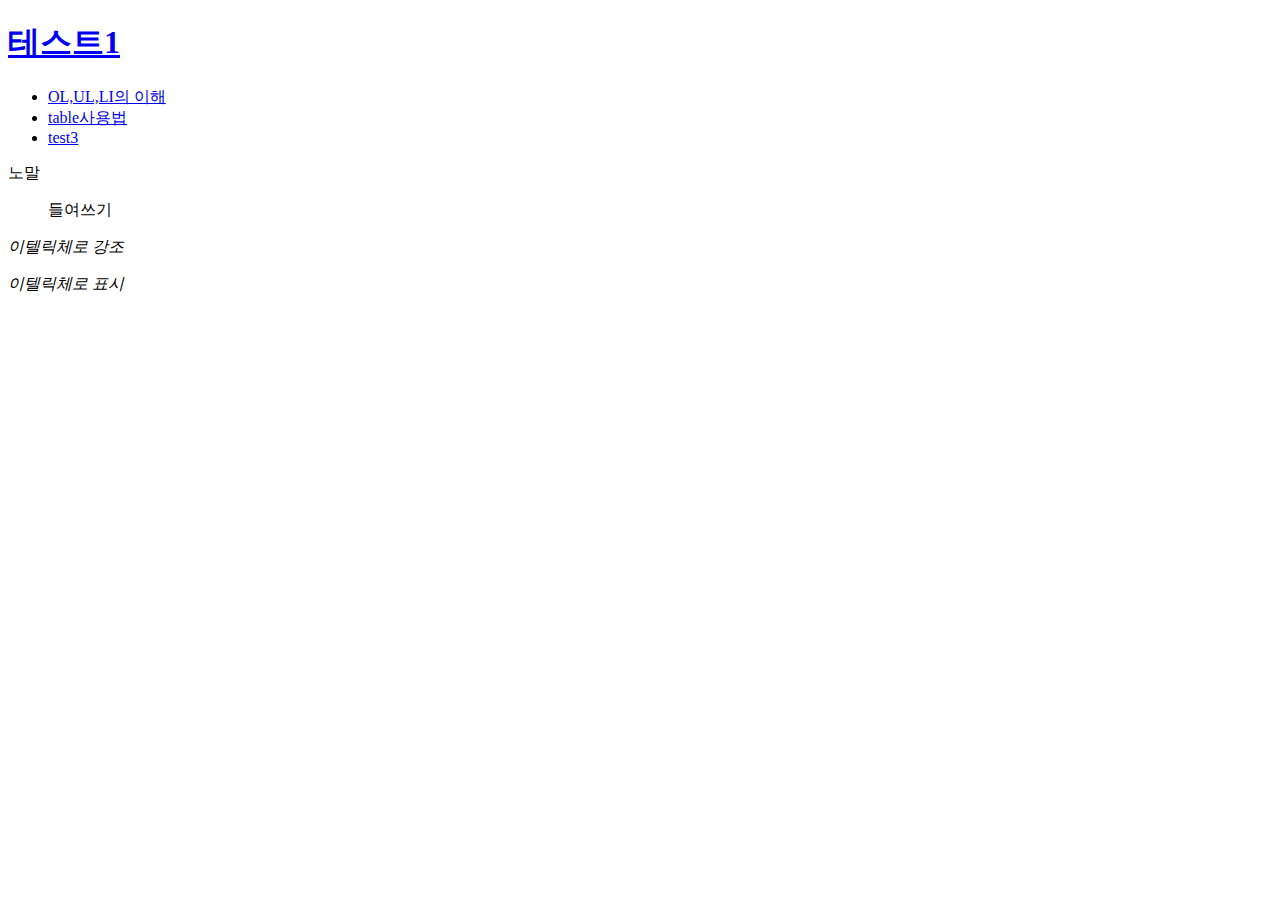
==== index.html @ dd55aab6 "html 자습 첫날 22.04.16" ====
<!DOCTYPE html>
<html lang="ko">
<head>
    <meta charset="UTF-8">
    <title>First</title>
</head>
<body>   
    <header>
        <div>
            <a href="index.html"><h1>테스트1</h1></a>
        </div>
        <nav>
            <ul>
                <li><a href="test1.html">OL,UL,LI의 이해</a></li>
                <li><a href="test2.html">table사용법</a></li>
                <li><a href="#">test3</a></li>
            </ul>
        </nav>
    </header>
    노말
    <blockquote>
        들여쓰기 
    </blockquote>
    <em>
        <p>이텔릭체로 강조</p>
    </em>
    <i>
        <p>이텔릭체로 표시</p>
    </i>
</body>
</html>
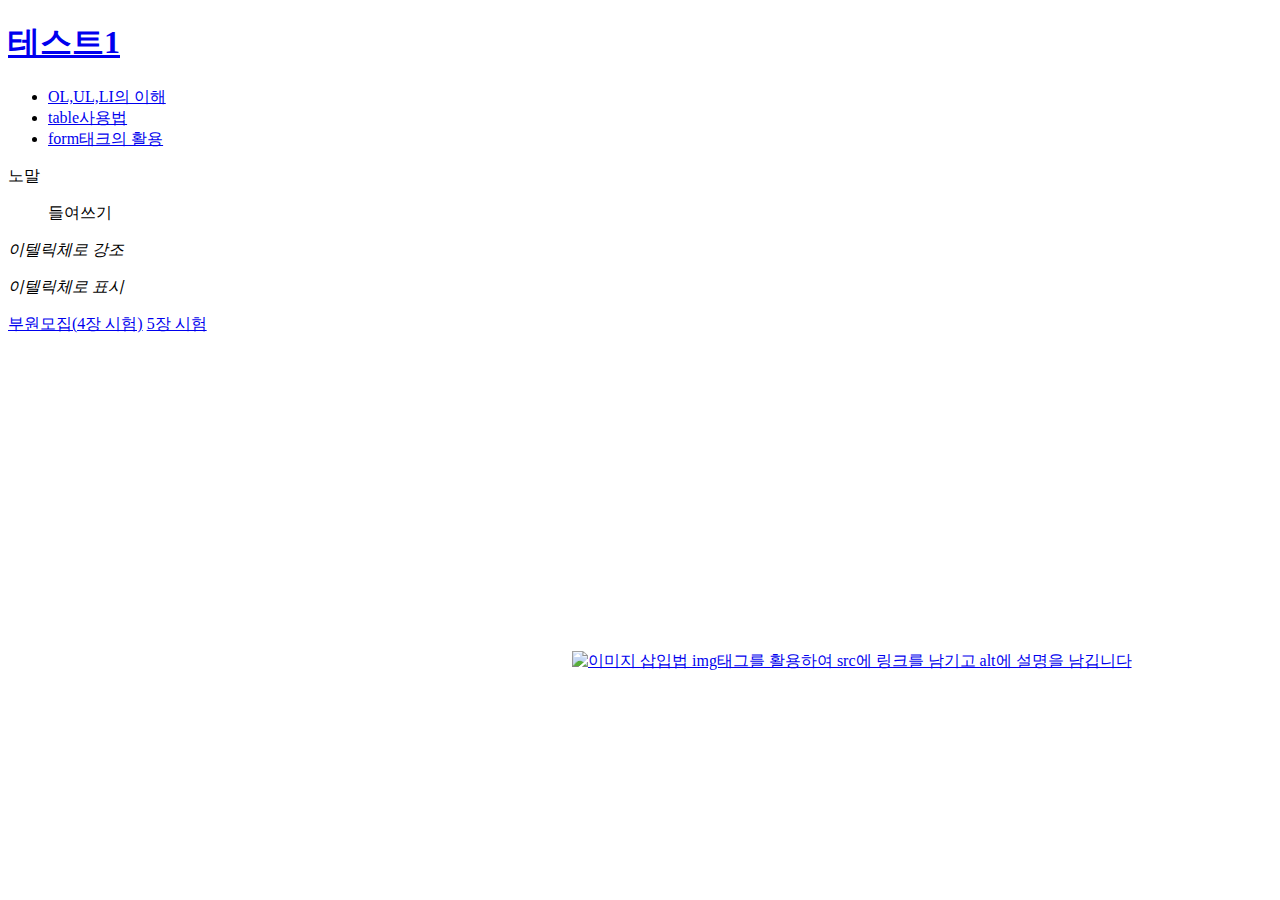
==== commit b78b69ad: "22.04.17 5장 시험까지 html완" ====
--- a/index.html
+++ b/index.html
@@ -13,7 +13,7 @@
             <ul>
                 <li><a href="test1.html">OL,UL,LI의 이해</a></li>
                 <li><a href="test2.html">table사용법</a></li>
-                <li><a href="#">test3</a></li>
+                <li><a href="#">form태크의 활용</a></li>
             </ul>
         </nav>
     </header>
@@ -27,5 +27,8 @@
     <i>
         <p>이텔릭체로 표시</p>
     </i>
+    <p><a href="le4test.html" target="blank">부원모집(4장 시험)</a> <a href="le5test2.html">5장 시험</a></p>
+    <iframe width="560" height="315" src="https://www.youtube.com/embed/5UIZ_WYwCfI" title="YouTube video player" frameborder="0" allow="accelerometer; autoplay; clipboard-write; encrypted-media; gyroscope; picture-in-picture" allowfullscreen></iframe>
+    <a href="https://github.com/" target="blank"><img src="https://picsum.photos/seed/picsum/200/300" alt="이미지 삽입법 img태그를 활용하여 src에 링크를 남기고 alt에 설명을 남깁니다"></a>
 </body>
 </html>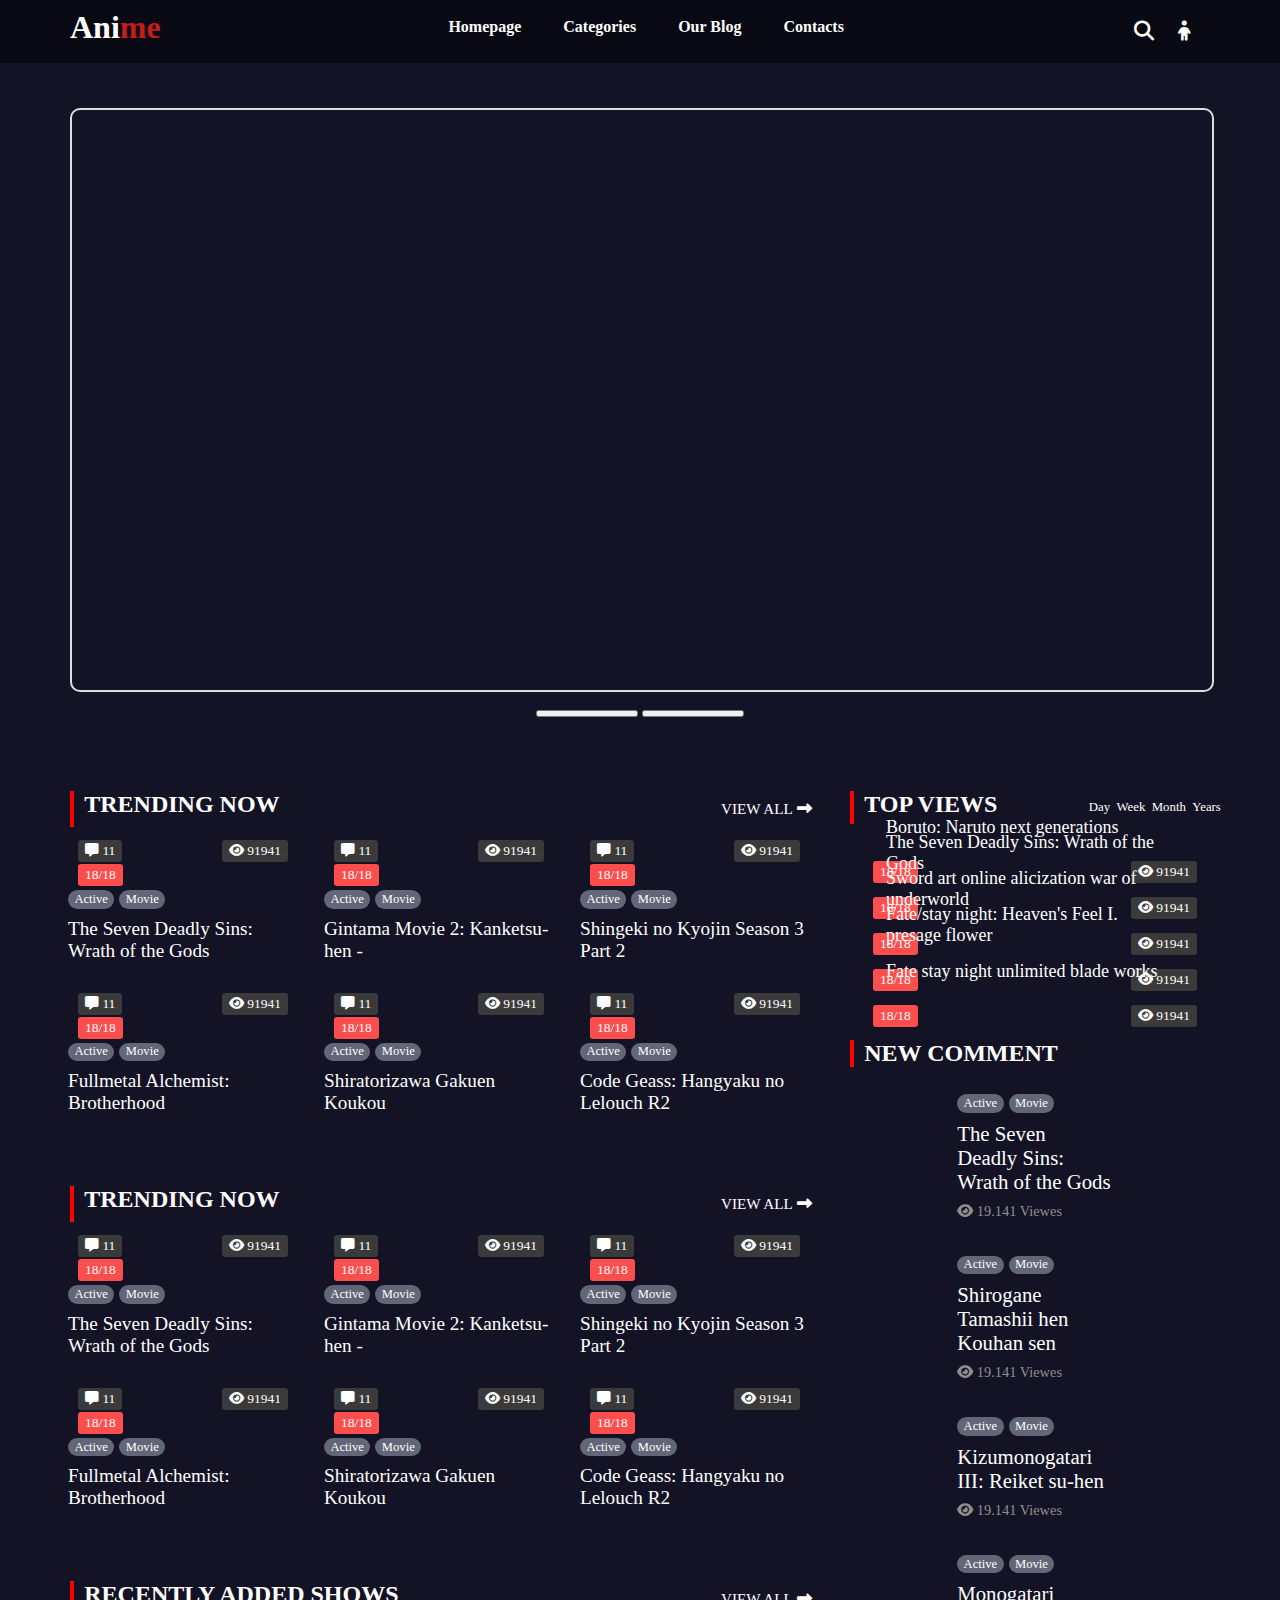
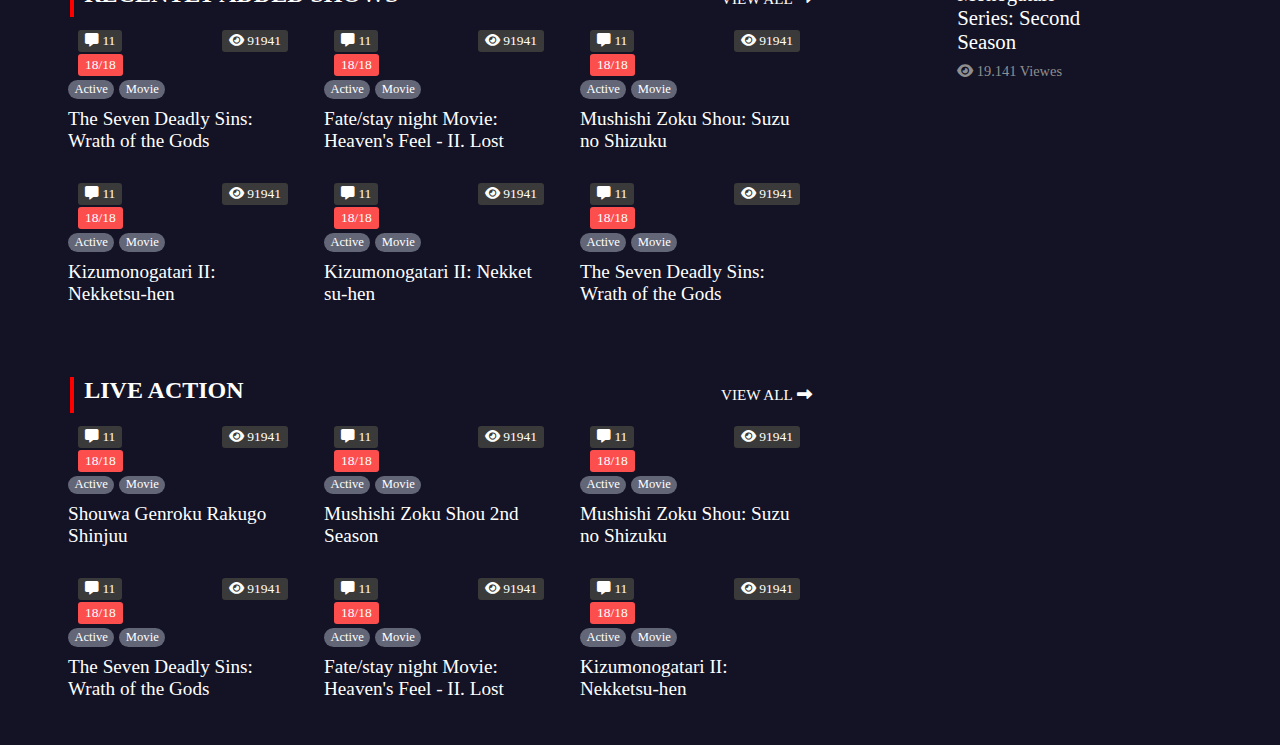
==== commit ab110871: "템플릿 카피" ====
--- a/index.html
+++ b/index.html
@@ -2,33 +2,609 @@
 <html lang="ko">
 <head>
     <meta charset="UTF-8">
-    <title>First</title>
+    <meta http-equiv="X-UA-Compatible" content="IE=edge">
+    <meta name="viewport" content="width=device-width, initial-scale=1.0">
+    <link rel="stylesheet" href="https://cdnjs.cloudflare.com/ajax/libs/font-awesome/6.1.1/css/all.min.css">
+
+    <script src="https://kit.fontawesome.com/68fb2e088d.js" crossorigin="anonymous"></script>
+    <link rel="stylesheet" href="anime-style.css">
+    <title>Anime copy</title>
+    <script src="http://ajax.googleapis.com/ajax/libs/jquery/1/jquery.min.js"></script>
+    <script src="./fade.js"></script>
+    <script src="https://ajax.googleapis.com/ajax/libs/jquery/3.4.1/jquery.min.js"></script>
 </head>
-<body>   
-    <header>
-        <div>
-            <a href="index.html"><h1>테스트1</h1></a>
+<body>
+    <div class="test">
+        <i class="fa-solid fa-x" id="searchoff"></i>
+        <div class="search"><input type="text" id="searchvar"></div>
+    </div>
+    <div id="all">
+        <div class="allcontent">
+            <nav>
+                <h1>
+                    Ani
+                    <div id="navcolor">me</div>
+                </h1>
+                <div class="menu_wrap">
+                    <ul class="dep1">
+                        <li>Homepage</li>
+                        <li>
+                            <a href="">Categories</a>
+                            <ul class="dep2">
+                                <li><a href="">Categories</a></li>
+                                <li><a href="">Anime Details</a></li>
+                                <li><a href="">Anime Watching</a></li>
+                                <li><a href="">Blog Details</a></li>
+                                <li><a href="">Sign Up</a></li>
+                                <li><a href="">Login</a></li>
+                            </ul>
+                        </li>
+                        <li>Our Blog</li>
+                        <li>Contacts</li>
+                    </ul>
+                </div>
+                <div class="icon">
+                    <i class="fa-solid fa-magnifying-glass" id="searchon"></i>
+                    <i class="fa-solid fa-child"></i>
+                </div>
+            </nav>
+            <div class="slider_wrapper">
+                <ul class="slides">
+                    <li><iframe width="1140" height="580" src="https://www.youtube.com/embed/jv543Nk5s18" title="YouTube video player" frameborder="0" allow="accelerometer; autoplay; clipboard-write; encrypted-media; gyroscope; picture-in-picture" allowfullscreen></iframe></li>
+                    <li><iframe width="1140" height="580" src="https://www.youtube.com/embed/3vhA8njtoQg" title="YouTube video player" frameborder="0" allow="accelerometer; autoplay; clipboard-write; encrypted-media; gyroscope; picture-in-picture" allowfullscreen></iframe></li>
+                </ul>
+            </div>
+            <p class="controls">
+                <button class="bt1"></button>
+                <button class="bt2"></button>
+            </p>
+            <script>
+                    document.querySelector('.bt1').addEventListener('click', function(){
+                    document.querySelector('.slides').style.transform = 'translate(0px)';
+                });
+                document.querySelector('.bt2').addEventListener('click', function(){
+                    document.querySelector('.slides').style.transform = 'translate(-1140px)';
+                });
+            </script>
+            <div class="section1">
+                <div class="left">
+
+                    <!-- LEFT - TRENDING -->
+
+                    <div class="trending">
+                        <div class="container">
+                            <div class="contitle">
+                                <h2>TRENDING NOW</h2>
+                                <P>VIEW ALL&nbsp;<i class="fa-solid fa-right-long"></i></P>
+                            </div>
+                            <div class="anicontainer">
+                                <div class="anilist">
+                                    <div class="imgbox">
+                                        <img src="./img/trending/trend-1.jpg" alt="">
+                                        <p class="lefttop">18/18</p>
+                                        <p class="leftbottom"><i class="fa-solid fa-message">&nbsp;</i>11</p>
+                                        <p class="rightbottom"><i class="fa-solid fa-eye"></i>&nbsp;91941</p>
+                                    </div>
+                                    <div class="aniclass">
+                                        <ul>
+                                            <li>Active</li>
+                                            <li>Movie</li>
+                                        </ul>
+                                    </div>
+                                    <div class="anititle"><p>The Seven Deadly Sins: Wrath of the Gods</p></div>
+                                </div>
+                                <div class="anilist">
+                                    <div class="imgbox">
+                                        <img src="./img/trending/trend-2.jpg" alt="">
+                                        <p class="lefttop">18/18</p>
+                                        <p class="leftbottom"><i class="fa-solid fa-message">&nbsp;</i>11</p>
+                                        <p class="rightbottom"><i class="fa-solid fa-eye"></i>&nbsp;91941</p>
+                                    </div>
+                                    <div class="aniclass">
+                                        <ul>
+                                            <li>Active</li>
+                                            <li>Movie</li>
+                                        </ul>
+                                    </div>
+                                    <div class="anititle"><p>Gintama Movie 2: Kanketsu-hen - </p></div>
+                                </div>
+                                <div class="anilist">
+                                    <div class="imgbox">
+                                        <img src="./img/trending/trend-3.jpg" alt="">
+                                        <p class="lefttop">18/18</p>
+                                        <p class="leftbottom"><i class="fa-solid fa-message">&nbsp;</i>11</p>
+                                        <p class="rightbottom"><i class="fa-solid fa-eye"></i>&nbsp;91941</p>
+                                    </div>
+                                    <div class="aniclass">
+                                        <ul>
+                                            <li>Active</li>
+                                            <li>Movie</li>
+                                        </ul>
+                                    </div>
+                                    <div class="anititle"><p>Shingeki no Kyojin Season 3 Part 2</p></div>
+                                </div><br>
+                                <div class="anilist">
+                                    <div class="imgbox">
+                                        <img src="./img/trending/trend-4.jpg" alt="">
+                                        <p class="lefttop">18/18</p>
+                                        <p class="leftbottom"><i class="fa-solid fa-message">&nbsp;</i>11</p>
+                                        <p class="rightbottom"><i class="fa-solid fa-eye"></i>&nbsp;91941</p>
+                                    </div>
+                                    <div class="aniclass">
+                                        <ul>
+                                            <li>Active</li>
+                                            <li>Movie</li>
+                                        </ul>
+                                    </div>
+                                    <div class="anititle"><p>Fullmetal Alchemist: Brotherhood</p></div>
+                                </div>
+                                <div class="anilist">
+                                    <div class="imgbox">
+                                        <img src="./img/trending/trend-5.jpg" alt="">
+                                        <p class="lefttop">18/18</p>
+                                        <p class="leftbottom"><i class="fa-solid fa-message">&nbsp;</i>11</p>
+                                        <p class="rightbottom"><i class="fa-solid fa-eye"></i>&nbsp;91941</p>
+                                    </div>
+                                    <div class="aniclass">
+                                        <ul>
+                                            <li>Active</li>
+                                            <li>Movie</li>
+                                        </ul>
+                                    </div>
+                                    <div class="anititle"><p>Shiratorizawa Gakuen Koukou</p></div>
+                                </div>
+                                <div class="anilist">
+                                    <div class="imgbox">
+                                        <img src="./img/trending/trend-6.jpg" alt="">
+                                        <p class="lefttop">18/18</p>
+                                        <p class="leftbottom"><i class="fa-solid fa-message">&nbsp;</i>11</p>
+                                        <p class="rightbottom"><i class="fa-solid fa-eye"></i>&nbsp;91941</p>
+                                    </div>
+                                    <div class="aniclass">
+                                        <ul>
+                                            <li>Active</li>
+                                            <li>Movie</li>
+                                        </ul>
+                                    </div>
+                                    <div class="anititle"><p>Code Geass: Hangyaku no Lelouch R2</p></div>
+                                </div>
+                            </div>
+                        </div>
+                    </div>
+
+                    <!-- LEFT - POPULAR -->
+
+                    <div class="popular">
+                        <div class="trending">
+                            <div class="container">
+                                <div class="contitle">
+                                    <h2>TRENDING NOW</h2>
+                                    <P>VIEW ALL&nbsp;<i class="fa-solid fa-right-long"></i></P>
+                                </div>
+                                <div class="anicontainer">
+                                    <div class="anilist">
+                                        <div class="imgbox">
+                                            <img src="./img/popular/popular-1.jpg" alt="">
+                                            <p class="lefttop">18/18</p>
+                                            <p class="leftbottom"><i class="fa-solid fa-message">&nbsp;</i>11</p>
+                                            <p class="rightbottom"><i class="fa-solid fa-eye"></i>&nbsp;91941</p>
+                                        </div>
+                                        <div class="aniclass">
+                                            <ul>
+                                                <li>Active</li>
+                                                <li>Movie</li>
+                                            </ul>
+                                        </div>
+                                        <div class="anititle"><p>The Seven Deadly Sins: Wrath of the Gods</p></div>
+                                    </div>
+                                    <div class="anilist">
+                                        <div class="imgbox">
+                                            <img src="./img/popular/popular-2.jpg" alt="">
+                                            <p class="lefttop">18/18</p>
+                                            <p class="leftbottom"><i class="fa-solid fa-message">&nbsp;</i>11</p>
+                                            <p class="rightbottom"><i class="fa-solid fa-eye"></i>&nbsp;91941</p>
+                                        </div>
+                                        <div class="aniclass">
+                                            <ul>
+                                                <li>Active</li>
+                                                <li>Movie</li>
+                                            </ul>
+                                        </div>
+                                        <div class="anititle"><p>Gintama Movie 2: Kanketsu-hen - </p></div>
+                                    </div>
+                                    <div class="anilist">
+                                        <div class="imgbox">
+                                            <img src="./img/popular/popular-3.jpg" alt="">
+                                            <p class="lefttop">18/18</p>
+                                            <p class="leftbottom"><i class="fa-solid fa-message">&nbsp;</i>11</p>
+                                            <p class="rightbottom"><i class="fa-solid fa-eye"></i>&nbsp;91941</p>
+                                        </div>
+                                        <div class="aniclass">
+                                            <ul>
+                                                <li>Active</li>
+                                                <li>Movie</li>
+                                            </ul>
+                                        </div>
+                                        <div class="anititle"><p>Shingeki no Kyojin Season 3 Part 2</p></div>
+                                    </div><br>
+                                    <div class="anilist">
+                                        <div class="imgbox">
+                                            <img src="./img/popular/popular-4.jpg" alt="">
+                                            <p class="lefttop">18/18</p>
+                                            <p class="leftbottom"><i class="fa-solid fa-message">&nbsp;</i>11</p>
+                                            <p class="rightbottom"><i class="fa-solid fa-eye"></i>&nbsp;91941</p>
+                                        </div>
+                                        <div class="aniclass">
+                                            <ul>
+                                                <li>Active</li>
+                                                <li>Movie</li>
+                                            </ul>
+                                        </div>
+                                        <div class="anititle"><p>Fullmetal Alchemist: Brotherhood</p></div>
+                                    </div>
+                                    <div class="anilist">
+                                        <div class="imgbox">
+                                            <img src="./img/popular/popular-5.jpg" alt="">
+                                            <p class="lefttop">18/18</p>
+                                            <p class="leftbottom"><i class="fa-solid fa-message">&nbsp;</i>11</p>
+                                            <p class="rightbottom"><i class="fa-solid fa-eye"></i>&nbsp;91941</p>
+                                        </div>
+                                        <div class="aniclass">
+                                            <ul>
+                                                <li>Active</li>
+                                                <li>Movie</li>
+                                            </ul>
+                                        </div>
+                                        <div class="anititle"><p>Shiratorizawa Gakuen Koukou</p></div>
+                                    </div>
+                                    <div class="anilist">
+                                        <div class="imgbox">
+                                            <img src="./img/popular/popular-6.jpg" alt="">
+                                            <p class="lefttop">18/18</p>
+                                            <p class="leftbottom"><i class="fa-solid fa-message">&nbsp;</i>11</p>
+                                            <p class="rightbottom"><i class="fa-solid fa-eye"></i>&nbsp;91941</p>
+                                        </div>
+                                        <div class="aniclass">
+                                            <ul>
+                                                <li>Active</li>
+                                                <li>Movie</li>
+                                            </ul>
+                                        </div>
+                                        <div class="anititle"><p>Code Geass: Hangyaku no Lelouch R2</p></div>
+                                    </div>
+                                </div>
+                            </div>
+                        </div>
+                    </div>
+
+                    <!-- LEFT - RECENTLY -->
+
+                    <div class="recently">
+                        <div class="trending">
+                            <div class="container">
+                                <div class="contitle">
+                                    <h2>RECENTLY ADDED SHOWS</h2>
+                                    <P>VIEW ALL&nbsp;<i class="fa-solid fa-right-long"></i></P>
+                                </div>
+                                <div class="anicontainer">
+                                    <div class="anilist">
+                                        <div class="imgbox">
+                                            <img src="./img/recent/recent-1.jpg" alt="">
+                                            <p class="lefttop">18/18</p>
+                                            <p class="leftbottom"><i class="fa-solid fa-message">&nbsp;</i>11</p>
+                                            <p class="rightbottom"><i class="fa-solid fa-eye"></i>&nbsp;91941</p>
+                                        </div>
+                                        <div class="aniclass">
+                                            <ul>
+                                                <li>Active</li>
+                                                <li>Movie</li>
+                                            </ul>
+                                        </div>
+                                        <div class="anititle"><p>The Seven Deadly Sins: Wrath of the Gods</p></div>
+                                    </div>
+                                    <div class="anilist">
+                                        <div class="imgbox">
+                                            <img src="./img/recent/recent-2.jpg" alt="">
+                                            <p class="lefttop">18/18</p>
+                                            <p class="leftbottom"><i class="fa-solid fa-message">&nbsp;</i>11</p>
+                                            <p class="rightbottom"><i class="fa-solid fa-eye"></i>&nbsp;91941</p>
+                                        </div>
+                                        <div class="aniclass">
+                                            <ul>
+                                                <li>Active</li>
+                                                <li>Movie</li>
+                                            </ul>
+                                        </div>
+                                        <div class="anititle"><p>Fate/stay night Movie: Heaven's Feel - II. Lost</p></div>
+                                    </div>
+                                    <div class="anilist">
+                                        <div class="imgbox">
+                                            <img src="./img/recent/recent-3.jpg" alt="">
+                                            <p class="lefttop">18/18</p>
+                                            <p class="leftbottom"><i class="fa-solid fa-message">&nbsp;</i>11</p>
+                                            <p class="rightbottom"><i class="fa-solid fa-eye"></i>&nbsp;91941</p>
+                                        </div>
+                                        <div class="aniclass">
+                                            <ul>
+                                                <li>Active</li>
+                                                <li>Movie</li>
+                                            </ul>
+                                        </div>
+                                        <div class="anititle"><p>Mushishi Zoku Shou: Suzu no Shizuku</p></div>
+                                    </div><br>
+                                    <div class="anilist">
+                                        <div class="imgbox">
+                                            <img src="./img/recent/recent-4.jpg" alt="">
+                                            <p class="lefttop">18/18</p>
+                                            <p class="leftbottom"><i class="fa-solid fa-message">&nbsp;</i>11</p>
+                                            <p class="rightbottom"><i class="fa-solid fa-eye"></i>&nbsp;91941</p>
+                                        </div>
+                                        <div class="aniclass">
+                                            <ul>
+                                                <li>Active</li>
+                                                <li>Movie</li>
+                                            </ul>
+                                        </div>
+                                        <div class="anititle"><p>Kizumonogatari II: Nekketsu-hen</p></div>
+                                    </div>
+                                    <div class="anilist">
+                                        <div class="imgbox">
+                                            <img src="./img/recent/recent-5.jpg" alt="">
+                                            <p class="lefttop">18/18</p>
+                                            <p class="leftbottom"><i class="fa-solid fa-message">&nbsp;</i>11</p>
+                                            <p class="rightbottom"><i class="fa-solid fa-eye"></i>&nbsp;91941</p>
+                                        </div>
+                                        <div class="aniclass">
+                                            <ul>
+                                                <li>Active</li>
+                                                <li>Movie</li>
+                                            </ul>
+                                        </div>
+                                        <div class="anititle"><p>Kizumonogatari II: Nekket su-hen</p></div>
+                                    </div>
+                                    <div class="anilist">
+                                        <div class="imgbox">
+                                            <img src="./img/recent/recent-6.jpg" alt="">
+                                            <p class="lefttop">18/18</p>
+                                            <p class="leftbottom"><i class="fa-solid fa-message">&nbsp;</i>11</p>
+                                            <p class="rightbottom"><i class="fa-solid fa-eye"></i>&nbsp;91941</p>
+                                        </div>
+                                        <div class="aniclass">
+                                            <ul>
+                                                <li>Active</li>
+                                                <li>Movie</li>
+                                            </ul>
+                                        </div>
+                                        <div class="anititle"><p>The Seven Deadly Sins: Wrath of the Gods</p></div>
+                                    </div>
+                                </div>
+                            </div>
+                        </div>
+                    </div>
+
+                    <!-- LEFT - LIVE -->
+
+                    <div class="live">
+                        <div class="trending">
+                            <div class="container">
+                                <div class="contitle">
+                                    <h2>LIVE ACTION</h2>
+                                    <P>VIEW ALL&nbsp;<i class="fa-solid fa-right-long"></i></P>
+                                </div>
+                                <div class="anicontainer">
+                                    <div class="anilist">
+                                        <div class="imgbox">
+                                            <img src="./img/live/live-1.jpg" alt="">
+                                            <p class="lefttop">18/18</p>
+                                            <p class="leftbottom"><i class="fa-solid fa-message">&nbsp;</i>11</p>
+                                            <p class="rightbottom"><i class="fa-solid fa-eye"></i>&nbsp;91941</p>
+                                        </div>
+                                        <div class="aniclass">
+                                            <ul>
+                                                <li>Active</li>
+                                                <li>Movie</li>
+                                            </ul>
+                                        </div>
+                                        <div class="anititle"><p>Shouwa Genroku Rakugo Shinjuu</p></div>
+                                    </div>
+                                    <div class="anilist">
+                                        <div class="imgbox">
+                                            <img src="./img/live/live-2.jpg" alt="">
+                                            <p class="lefttop">18/18</p>
+                                            <p class="leftbottom"><i class="fa-solid fa-message">&nbsp;</i>11</p>
+                                            <p class="rightbottom"><i class="fa-solid fa-eye"></i>&nbsp;91941</p>
+                                        </div>
+                                        <div class="aniclass">
+                                            <ul>
+                                                <li>Active</li>
+                                                <li>Movie</li>
+                                            </ul>
+                                        </div>
+                                        <div class="anititle"><p>Mushishi Zoku Shou 2nd Season</p></div>
+                                    </div>
+                                    <div class="anilist">
+                                        <div class="imgbox">
+                                            <img src="./img/live/live-3.jpg" alt="">
+                                            <p class="lefttop">18/18</p>
+                                            <p class="leftbottom"><i class="fa-solid fa-message">&nbsp;</i>11</p>
+                                            <p class="rightbottom"><i class="fa-solid fa-eye"></i>&nbsp;91941</p>
+                                        </div>
+                                        <div class="aniclass">
+                                            <ul>
+                                                <li>Active</li>
+                                                <li>Movie</li>
+                                            </ul>
+                                        </div>
+                                        <div class="anititle"><p>Mushishi Zoku Shou: Suzu no Shizuku</p></div>
+                                    </div><br>
+                                    <div class="anilist">
+                                        <div class="imgbox">
+                                            <img src="./img/live/live-4.jpg" alt="">
+                                            <p class="lefttop">18/18</p>
+                                            <p class="leftbottom"><i class="fa-solid fa-message">&nbsp;</i>11</p>
+                                            <p class="rightbottom"><i class="fa-solid fa-eye"></i>&nbsp;91941</p>
+                                        </div>
+                                        <div class="aniclass">
+                                            <ul>
+                                                <li>Active</li>
+                                                <li>Movie</li>
+                                            </ul>
+                                        </div>
+                                        <div class="anititle"><p>The Seven Deadly Sins: Wrath of the Gods</p></div>
+                                    </div>
+                                    <div class="anilist">
+                                        <div class="imgbox">
+                                            <img src="./img/live/live-5.jpg" alt="">
+                                            <p class="lefttop">18/18</p>
+                                            <p class="leftbottom"><i class="fa-solid fa-message">&nbsp;</i>11</p>
+                                            <p class="rightbottom"><i class="fa-solid fa-eye"></i>&nbsp;91941</p>
+                                        </div>
+                                        <div class="aniclass">
+                                            <ul>
+                                                <li>Active</li>
+                                                <li>Movie</li>
+                                            </ul>
+                                        </div>
+                                        <div class="anititle"><p>Fate/stay night Movie: Heaven's Feel - II. Lost</p></div>
+                                    </div>
+                                    <div class="anilist">
+                                        <div class="imgbox">
+                                            <img src="./img/live/live-6.jpg" alt="">
+                                            <p class="lefttop">18/18</p>
+                                            <p class="leftbottom"><i class="fa-solid fa-message">&nbsp;</i>11</p>
+                                            <p class="rightbottom"><i class="fa-solid fa-eye"></i>&nbsp;91941</p>
+                                        </div>
+                                        <div class="aniclass">
+                                            <ul>
+                                                <li>Active</li>
+                                                <li>Movie</li>
+                                            </ul>
+                                        </div>
+                                        <div class="anititle"><p>Kizumonogatari II: Nekketsu-hen</p></div>
+                                    </div>
+                                </div>
+                            </div>
+                        </div>
+                    </div>
+                </div>
+                <div class="right">
+                    <div class="side1">
+                        <div class="contitleside">
+                            <h2>TOP VIEWS</h2>
+                            <ul>
+                                <li id="day">Day</li>
+                                <li id="week">Week</li>
+                                <li id="month">Month</li>
+                                <li id="year">Years</li>
+                            </ul>
+                        </div>
+                        <div class="sidecontainer">
+                            <div class="sidebox" id="side1">
+                                <img src="./img/sidebar/tv-1.jpg" alt="" id="side11">
+                                <div id="side1p">
+                                    <p class="lefttop">18/18</p>
+                                    <p class="justbottom">Boruto: Naruto next generations</p>
+                                    <p class="righttop"><i class="fa-solid fa-eye"></i>&nbsp;91941</p>
+                                </div>
+                            </div>
+                            <div class="sidebox" id="side2">
+                                <img src="./img/sidebar/tv-2.jpg" alt="" id="side21">
+                                <div id="side2p">
+                                    <p class="lefttop">18/18</p>
+                                    <p class="justbottom">The Seven Deadly Sins: Wrath of the Gods</p>
+                                    <p class="righttop"><i class="fa-solid fa-eye"></i>&nbsp;91941</p>
+                                </div>
+                            </div>
+                            <div class="sidebox" id="side3">
+                                <img src="./img/sidebar/tv-3.jpg" alt="" id="side31">
+                                <div id="side3p">
+                                    <p class="lefttop">18/18</p>
+                                    <p class="justbottom">Sword art online alicization war of underworld</p>
+                                    <p class="righttop"><i class="fa-solid fa-eye"></i>&nbsp;91941</p>
+                                </div>
+                            </div>
+                            <div class="sidebox"id="side4">
+                                <img src="./img/sidebar/tv-4.jpg" alt="" id="side41">
+                                <div id="side4p">
+                                    <p class="lefttop">18/18</p>
+                                    <p class="justbottom">Fate/stay night: Heaven's Feel I. presage flower</p>
+                                    <p class="righttop"><i class="fa-solid fa-eye"></i>&nbsp;91941</p>
+                                </div>
+                            </div>
+                            <div class="sidebox" id="side5">
+                                <img src="./img/sidebar/tv-5.jpg" alt="" id="side51">
+                                <div id="side5p">
+                                    <p class="lefttop">18/18</p>
+                                    <p class="justbottom">Fate stay night unlimited blade works</p>
+                                    <p class="righttop"><i class="fa-solid fa-eye"></i>&nbsp;91941</p>
+                                </div>
+                            </div>
+                        </div>
+                    </div>
+                    <div class="side2">
+                        <div class="contitleside">
+                            <h2>NEW COMMENT</h2>
+                        </div>
+                        <div class="comment">
+                            <div class="commentbox">
+                                <img src="./img/sidebar/comment-1.jpg" alt="">
+                                <div class="comment-text">
+                                    <div class="aniclass">
+                                        <ul>
+                                            <li>Active</li>
+                                            <li>Movie</li>
+                                        </ul>
+                                    </div>
+                                    <p class="comment-title">The Seven Deadly Sins: Wrath of the Gods</p>
+                                    <p class="comment-view"><i class="fa-solid fa-eye"></i>&nbsp;19.141 Viewes</p>
+                                </div>
+                            </div>
+                            <div class="commentbox">
+                                <img src="./img/sidebar/comment-2.jpg" alt="">
+                                <div class="comment-text">
+                                    <div class="aniclass">
+                                        <ul>
+                                            <li>Active</li>
+                                            <li>Movie</li>
+                                        </ul>
+                                    </div>
+                                    <p class="comment-title">Shirogane Tamashii hen Kouhan sen</p>
+                                    <p class="comment-view"><i class="fa-solid fa-eye"></i>&nbsp;19.141 Viewes</p>
+                                </div>
+                            </div>
+                            <div class="commentbox">
+                                <img src="./img/sidebar/comment-3.jpg" alt="">
+                                <div class="comment-text">
+                                    <div class="aniclass">
+                                        <ul>
+                                            <li>Active</li>
+                                            <li>Movie</li>
+                                        </ul>
+                                    </div>
+                                    <p class="comment-title">Kizumonogatari III: Reiket su-hen</p>
+                                    <p class="comment-view"><i class="fa-solid fa-eye"></i>&nbsp;19.141 Viewes</p>
+                                </div>
+                            </div>
+                            <div class="commentbox">
+                                <img src="./img/sidebar/comment-4.jpg" alt="">
+                                <div class="comment-text">
+                                    <div class="aniclass">
+                                        <ul>
+                                            <li>Active</li>
+                                            <li>Movie</li>
+                                        </ul>
+                                    </div>
+                                    <p class="comment-title">Monogatari Series: Second Season</p>
+                                    <p class="comment-view"><i class="fa-solid fa-eye"></i>&nbsp;19.141 Viewes</p>
+                                </div>
+                            </div>
+                        </div>
+                    </div>
+                </div>
+            </div>
         </div>
-        <nav>
-            <ul>
-                <li><a href="test1.html">OL,UL,LI의 이해</a></li>
-                <li><a href="test2.html">table사용법</a></li>
-                <li><a href="#">form태크의 활용</a></li>
-            </ul>
-        </nav>
-    </header>
-    노말
-    <blockquote>
-        들여쓰기 
-    </blockquote>
-    <em>
-        <p>이텔릭체로 강조</p>
-    </em>
-    <i>
-        <p>이텔릭체로 표시</p>
-    </i>
-    <p><a href="le4test.html" target="blank">부원모집(4장 시험)</a> <a href="le5test2.html">5장 시험</a></p>
-    <iframe width="560" height="315" src="https://www.youtube.com/embed/5UIZ_WYwCfI" title="YouTube video player" frameborder="0" allow="accelerometer; autoplay; clipboard-write; encrypted-media; gyroscope; picture-in-picture" allowfullscreen></iframe>
-    <a href="https://github.com/" target="blank"><img src="https://picsum.photos/seed/picsum/200/300" alt="이미지 삽입법 img태그를 활용하여 src에 링크를 남기고 alt에 설명을 남깁니다"></a>
+    </div>
+    <script src="./anime-script.js"></script>
+    <!-- <script src="./fade.js"></script> -->
 </body>
 </html>--- a/anime-style.css
+++ b/anime-style.css
@@ -0,0 +1,357 @@
+/* @media screen and (max-width:900px){
+    .allcontent{
+        width: 800px
+    }
+    .section1{
+        width: 800px;
+    }
+    .slider_wrapper{
+        display: none;
+    }
+    iframe{
+        width: 800px;
+    }
+    .slides{
+        width: 1600px;
+    }
+    .controls{
+        display: none;
+    }
+} */
+/*test*/
+.test{
+    height: 100vh;
+    width: 99vw;
+    background-color: rgb(0, 0, 0, 0.9);
+    position: absolute;
+    z-index: 1000;
+    display: none;
+}
+#searchoff:hover{
+    cursor: pointer;
+}
+.test i{
+    position: absolute;
+    color: white;
+    font-size: 5rem;
+    top: 100px;
+    right: 150px;
+}
+.test .search{
+    position: absolute;
+    left: 50%;
+    top: 50%;
+    transform: translate(-50%,-50%);
+}
+.test #searchvar{
+    border: none;
+    background: none;
+    color: white;
+    font-size: 2.8rem;
+    border-bottom: 4px solid white;
+    width: 20vw;
+    outline: none;
+}
+#search:hover{
+    cursor: pointer; 
+}
+/*test*/
+*{
+    margin: 0;
+    padding: 0;
+}
+li{
+    list-style: none;
+}
+#all{
+    height: 7vh;
+    background-color: rgb(9, 9, 19);
+}
+body{
+    background-color: rgb(19, 19, 37);
+}
+/*main*/
+.allcontent{
+    color: white;
+    width: 1140px;
+    margin: 0 auto;
+}
+.dep2{
+    position: absolute;
+    background-color: white;
+    color: black;
+    z-index: 999;
+    border-radius: 2px;
+    display: block;
+    transition: 0.3s ease-in-out;
+    display: none;
+}
+.menu_wrap .dep1 > li:hover > .dep2{
+    display: block;
+}
+.menu_wrap .dep1 > li > a{
+    display: block;
+    text-decoration: none;
+    color: white;
+}
+.dep2 li a{
+    display: block;
+    text-decoration: none;
+    color: black;
+    font-size: 0.8rem;
+}
+.dep2 li a:hover{
+    color: red;
+}
+.dep2 li{
+    padding: 0;
+    margin: 7px;
+}
+.menu_wrap .dep1 > li > a:hover{
+    color: rgb(190, 190, 190);
+}
+nav{
+    display: flex;
+    justify-content: space-between;
+    height: 7vh;
+    background-color: rgb(9, 9, 19);
+}
+nav h1{
+    display: flex;
+    font-size: 2rem;
+    margin: 1vh 0;
+}
+nav h1:hover{
+    cursor: pointer;
+}
+nav .icon:hover{
+    cursor: pointer;
+}
+nav h1 #navcolor{
+    color: rgb(197, 28, 28);
+}
+nav ul{
+    display: flex;
+    margin: 2vh 0;   
+}
+nav ul li{
+    padding: 0 20px 18px 20px;
+    list-style: none;
+    font-weight: 600;
+    margin-right: 2px;
+}
+nav ul li:hover{
+    color: rgb(190, 190, 190);
+    cursor: pointer;
+}
+nav .icon{
+    font-size: 20px;
+    margin: auto 0px;
+}
+nav .icon i{
+    margin-right: 1.5vw;
+}
+/*first*/
+.slider_wrapper{
+    position: relative;
+    width: 1140px;
+    height: 580px;
+    margin: 5vh auto 1vh auto;
+    overflow: hidden;
+    border: 2px solid #ddd;
+    border-radius: 10px;
+}
+.slides{
+    position: flex;
+    left: 0;
+    top: 0;
+    width: 2280px;
+    transition: transform 0.5s;
+}
+.slides li:not(:last-child){
+    float: left;
+}
+.controls{
+    text-align: center;
+    margin-top: 1vh;
+    margin-bottom: 5vh;
+}
+.controls button{
+    width: 8vw;
+    height: 0.8vh;
+}
+.controls button:hover{
+    cursor: pointer;
+}
+/*next*/
+.allcontent::after{
+    content:"";
+    display:block;
+    clear:both;}
+.section1{
+    width: 1170px;
+}
+.contitle{
+    display: flex;
+    justify-content: space-between;
+    margin: 3vh 0;
+}
+.contitle h2{
+    border-left: 4px solid red;
+    padding: 0vh 0.8vw;
+}
+.contitle p{
+    padding: 1vh 3vw;
+    font-size: 0.95rem;
+}
+.left{
+    width: 780px;
+    float: left;
+}
+.right{
+    width: 390px;
+    float: left;
+}
+.anicontainer{
+    display: flex;
+    flex-wrap: wrap;
+    position: relative;
+    width: 780px;
+    margin: 0 -15px;   
+}
+.anilist{
+    width: 230px;
+    display: inline-block;
+}
+.anilist img{
+    width: 100%;
+}
+.anilist{
+    padding: 0 13px;
+}
+.imgbox{
+    position: relative;
+    margin-bottom: 2vh;
+}
+.lefttop{
+    position: absolute;
+    left: 10px;
+    top: 10px;
+    background-color: rgb(253, 78, 78);
+    padding: 3px 7px;
+    border-radius: 3px;
+    font-size: 1.5vh;
+}
+.leftbottom{
+    position: absolute;
+    left: 10px;
+    bottom: 10px;
+    background-color: rgb(58, 58, 58);
+    padding: 3px 7px;
+    border-radius: 3px;
+    font-size: 1.5vh;
+}
+.rightbottom{
+    position: absolute;
+    right: 10px;
+    bottom: 10px;
+    background-color: rgb(58, 58, 58);
+    padding: 3px 7px;
+    border-radius: 3px;
+    font-size: 1.5vh;
+}
+.aniclass{
+    margin-bottom: 1vh;
+}
+.aniclass ul{
+    display: flex;
+    position: relative;
+        
+}
+.aniclass li{
+    background-color: rgb(98, 102, 119);
+    border-radius: 13px;
+    font-size: 1.4vh;
+    padding: 0.2vh 0.5vw;
+    margin-right: 0.4vw;
+}
+.imgbox img{
+    border-radius: 10px;
+}
+.anititle{
+    margin-bottom: 5vh;
+    font-size: 1.2rem;
+}
+/*RIGHT - TOP VIEWS*/
+.contitleside{
+    display: flex;
+    justify-content: space-between;
+    margin: 3vh 0;
+}
+.contitleside h2{
+    border-left: 4px solid red;
+    padding: 0vh 0.8vw;
+}
+.contitleside ul{
+    display: flex;
+    font-size: 0.8rem;
+    margin-right: 1.5vw;
+    padding: 1vh 0;
+}
+.contitleside ul li{
+    padding-left: 0.5vw;
+}
+.contitleside ul li:hover{
+    cursor: pointer;
+}
+.sidebox{
+    position: relative;
+    margin-bottom: 2vh;
+    transition: 0.3s;
+}
+.righttop{
+    position: absolute;
+    right: 30px;
+    top: 10px;
+    background-color: rgb(58, 58, 58);
+    padding: 3px 7px;
+    border-radius: 3px;
+    font-size: 1.5vh;
+}
+.justbottom{
+    position: absolute;
+    bottom: 3.1vh;
+    left: 1rem;
+    padding: 3px 7px;
+    border-radius: 3px;
+    font-size: 2vh;
+    width: 18rem;
+}
+.sidebox img{
+    border-radius: 10px;
+    transition: 1s;
+}
+.sidecontainer{
+    padding: 0 13px;
+}
+
+/* RIGHT - COMMNENT */
+
+.commentbox img{
+    float: left;
+}
+.comment-text{
+    margin-left: 6.7rem;
+    width: 12vw;
+}
+.comment-title{
+    font-size: 1.3rem;
+    padding-bottom: 1vh;
+}
+.comment-view{
+    font-size: 0.9rem;
+    color: rgb(143, 143, 143);
+}
+.commentbox{
+    margin-bottom: 4vh;
+}